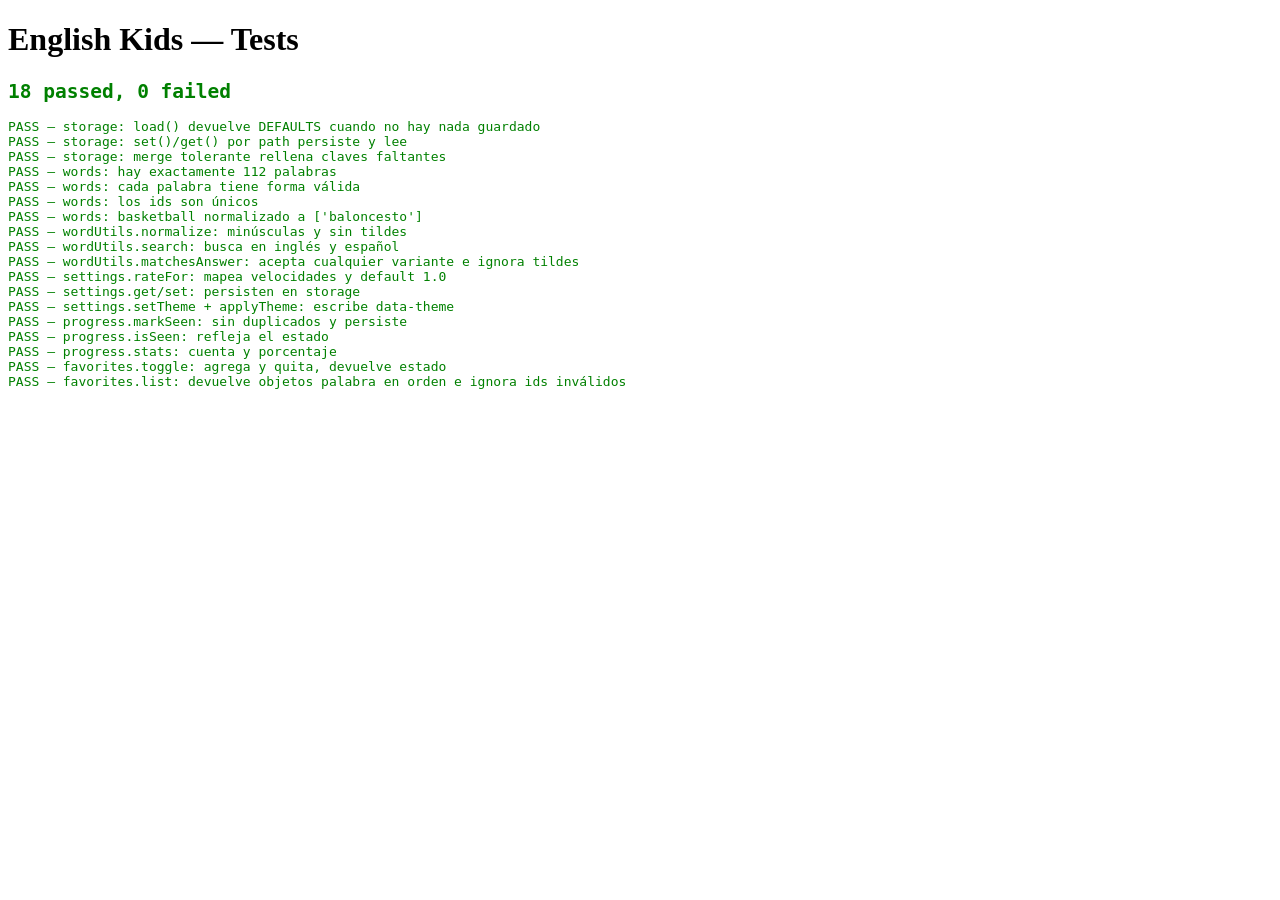
==== tests/tests.html @ 139af02b "feat: favorites module (toggle, query, list)" ====
<!DOCTYPE html>
<html lang="es">
<head>
  <meta charset="UTF-8" />
  <title>English Kids — Tests</title>
</head>
<body>
  <h1>English Kids — Tests</h1>
  <div id="results" style="font-family: monospace; white-space: pre;"></div>

  <!-- Módulos bajo prueba -->
  <script src="../js/storage.js"></script>
  <script src="../js/words.js"></script>
  <script src="../js/settings.js"></script>
  <script src="../js/progress.js"></script>
  <script src="../js/favorites.js"></script>

  <!-- Arnés + suites -->
  <script src="test-framework.js"></script>
  <script src="storage.test.js"></script>
  <script src="words.test.js"></script>
  <script src="settings.test.js"></script>
  <script src="progress.test.js"></script>
  <script src="favorites.test.js"></script>

  <script>
    EKTest.run(document.getElementById("results"));
  </script>
</body>
</html>
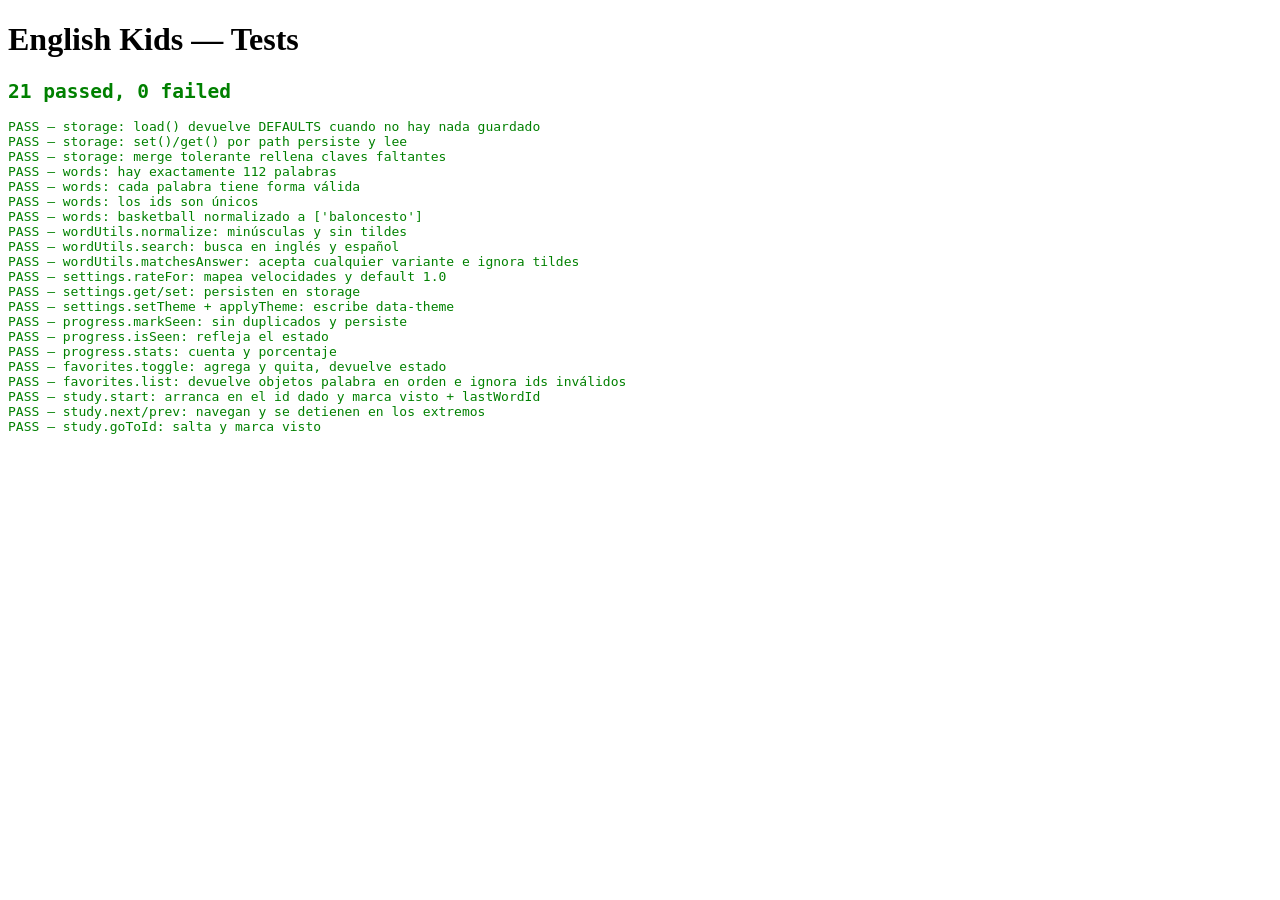
==== commit c642a9e2: "feat: study session controller (navigation, seen, resume)" ====
--- a/tests/tests.html
+++ b/tests/tests.html
@@ -14,6 +14,7 @@
   <script src="../js/settings.js"></script>
   <script src="../js/progress.js"></script>
   <script src="../js/favorites.js"></script>
+  <script src="../js/study.js"></script>
 
   <!-- Arnés + suites -->
   <script src="test-framework.js"></script>
@@ -22,6 +23,7 @@
   <script src="settings.test.js"></script>
   <script src="progress.test.js"></script>
   <script src="favorites.test.js"></script>
+  <script src="study.test.js"></script>
 
   <script>
     EKTest.run(document.getElementById("results"));
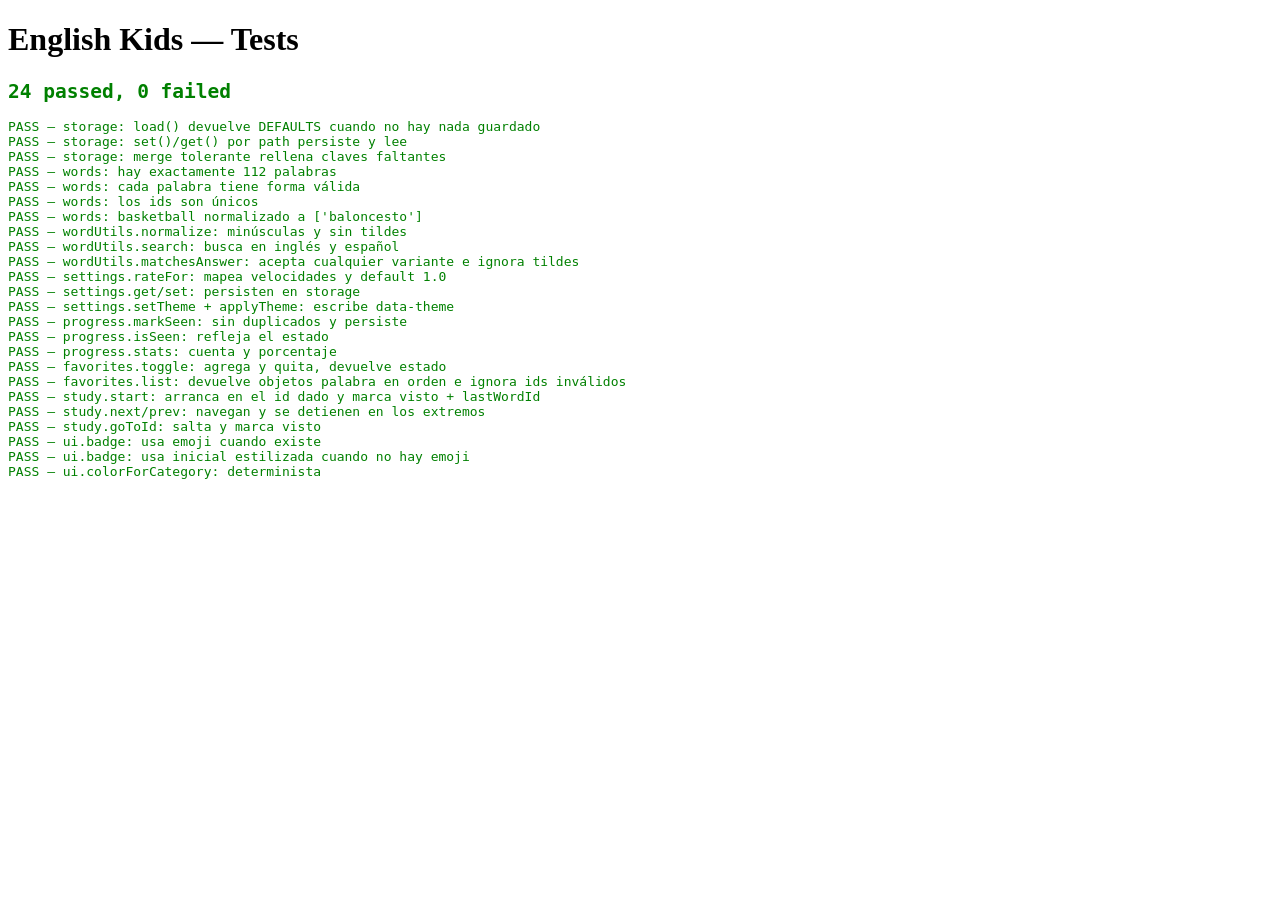
==== commit db8c9890: "feat: UI rendering for home, study, favorites, settings" ====
--- a/tests/tests.html
+++ b/tests/tests.html
@@ -15,6 +15,7 @@
   <script src="../js/progress.js"></script>
   <script src="../js/favorites.js"></script>
   <script src="../js/study.js"></script>
+  <script src="../js/ui.js"></script>
 
   <!-- Arnés + suites -->
   <script src="test-framework.js"></script>
@@ -24,6 +25,7 @@
   <script src="progress.test.js"></script>
   <script src="favorites.test.js"></script>
   <script src="study.test.js"></script>
+  <script src="ui.test.js"></script>
 
   <script>
     EKTest.run(document.getElementById("results"));
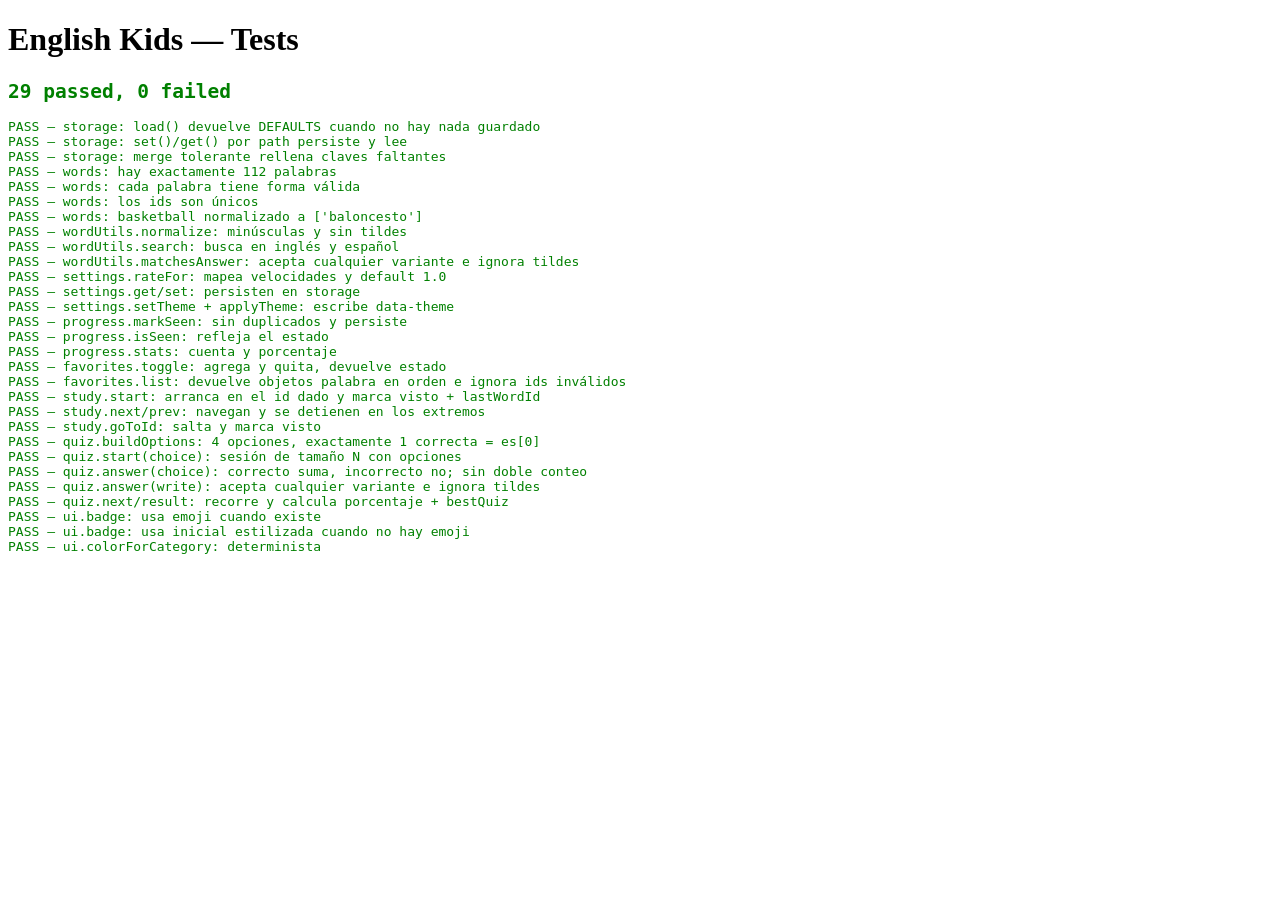
==== commit c4b71ff9: "feat: quiz engine (choice, write, listen) with scoring" ====
--- a/tests/tests.html
+++ b/tests/tests.html
@@ -15,6 +15,7 @@
   <script src="../js/progress.js"></script>
   <script src="../js/favorites.js"></script>
   <script src="../js/study.js"></script>
+  <script src="../js/quiz.js"></script>
   <script src="../js/ui.js"></script>
 
   <!-- Arnés + suites -->
@@ -25,6 +26,7 @@
   <script src="progress.test.js"></script>
   <script src="favorites.test.js"></script>
   <script src="study.test.js"></script>
+  <script src="quiz.test.js"></script>
   <script src="ui.test.js"></script>
 
   <script>
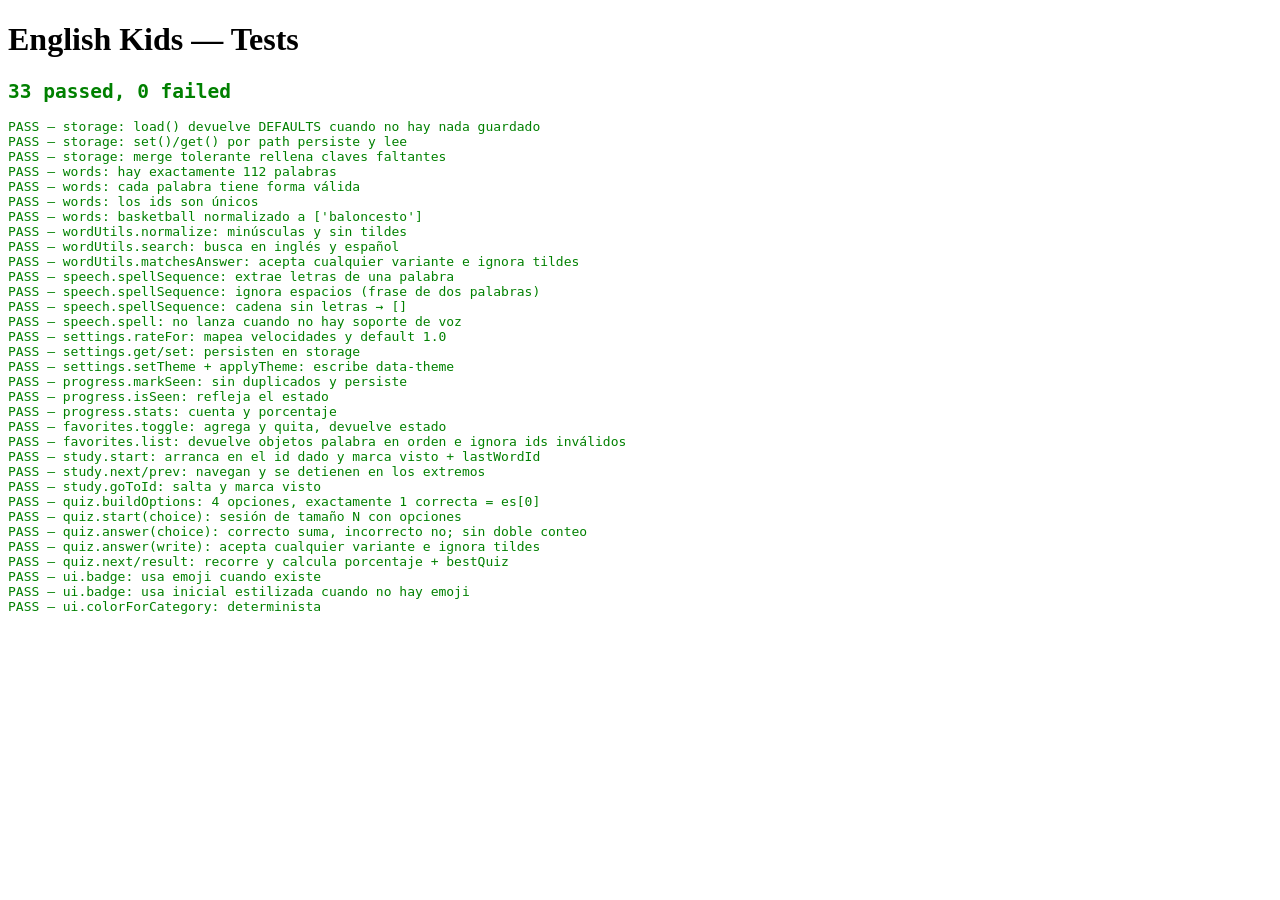
==== commit ee7b6afe: "feat: spell-out helper and fix speech start-truncation" ====
--- a/tests/tests.html
+++ b/tests/tests.html
@@ -11,6 +11,7 @@
   <!-- Módulos bajo prueba -->
   <script src="../js/storage.js"></script>
   <script src="../js/words.js"></script>
+  <script src="../js/speech.js"></script>
   <script src="../js/settings.js"></script>
   <script src="../js/progress.js"></script>
   <script src="../js/favorites.js"></script>
@@ -22,6 +23,7 @@
   <script src="test-framework.js"></script>
   <script src="storage.test.js"></script>
   <script src="words.test.js"></script>
+  <script src="speech.test.js"></script>
   <script src="settings.test.js"></script>
   <script src="progress.test.js"></script>
   <script src="favorites.test.js"></script>
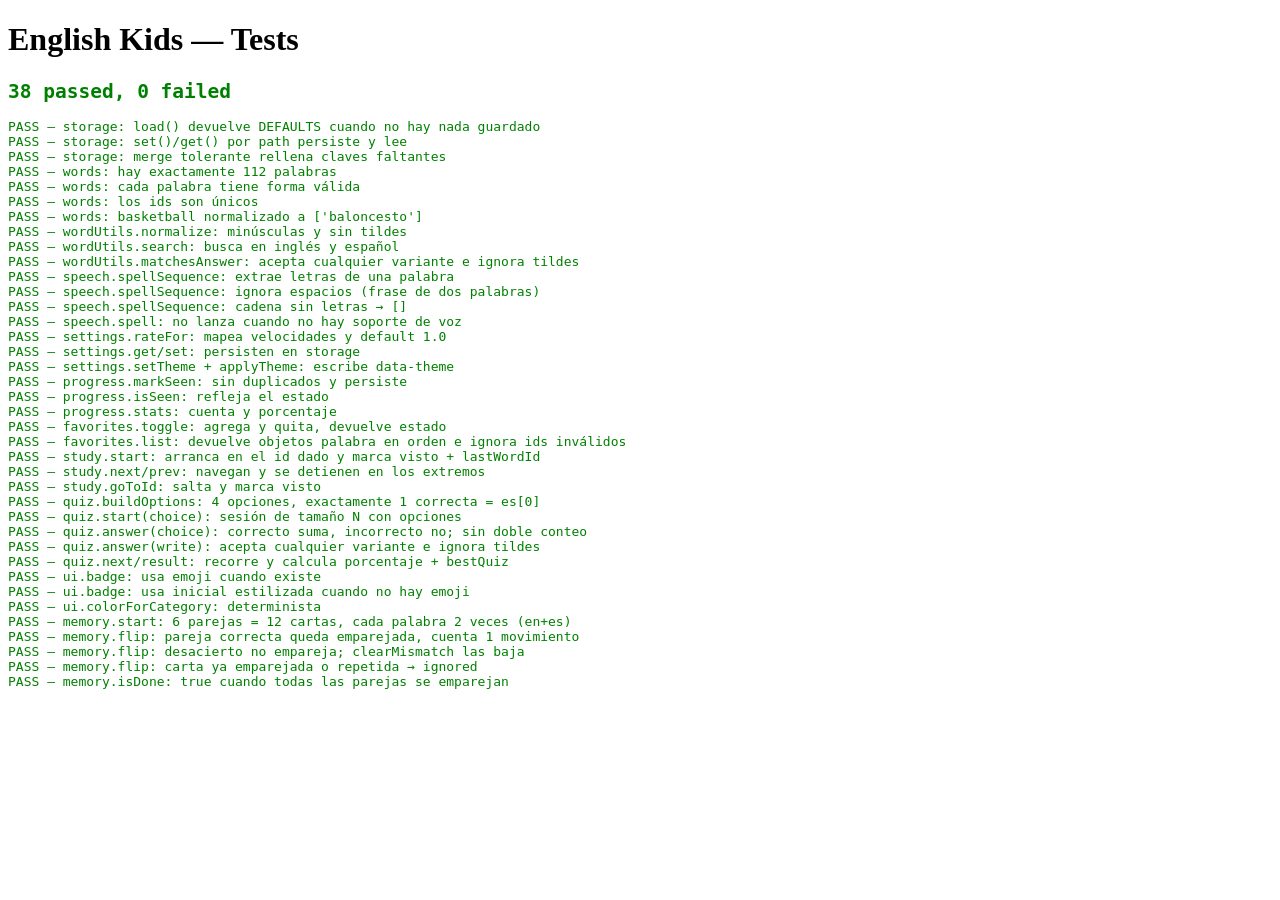
==== commit aca73743: "feat: memory game engine (pairs, moves, match logic)" ====
--- a/tests/tests.html
+++ b/tests/tests.html
@@ -17,6 +17,7 @@
   <script src="../js/favorites.js"></script>
   <script src="../js/study.js"></script>
   <script src="../js/quiz.js"></script>
+  <script src="../js/memory.js"></script>
   <script src="../js/ui.js"></script>
 
   <!-- Arnés + suites -->
@@ -30,6 +31,7 @@
   <script src="study.test.js"></script>
   <script src="quiz.test.js"></script>
   <script src="ui.test.js"></script>
+  <script src="memory.test.js"></script>
 
   <script>
     EKTest.run(document.getElementById("results"));
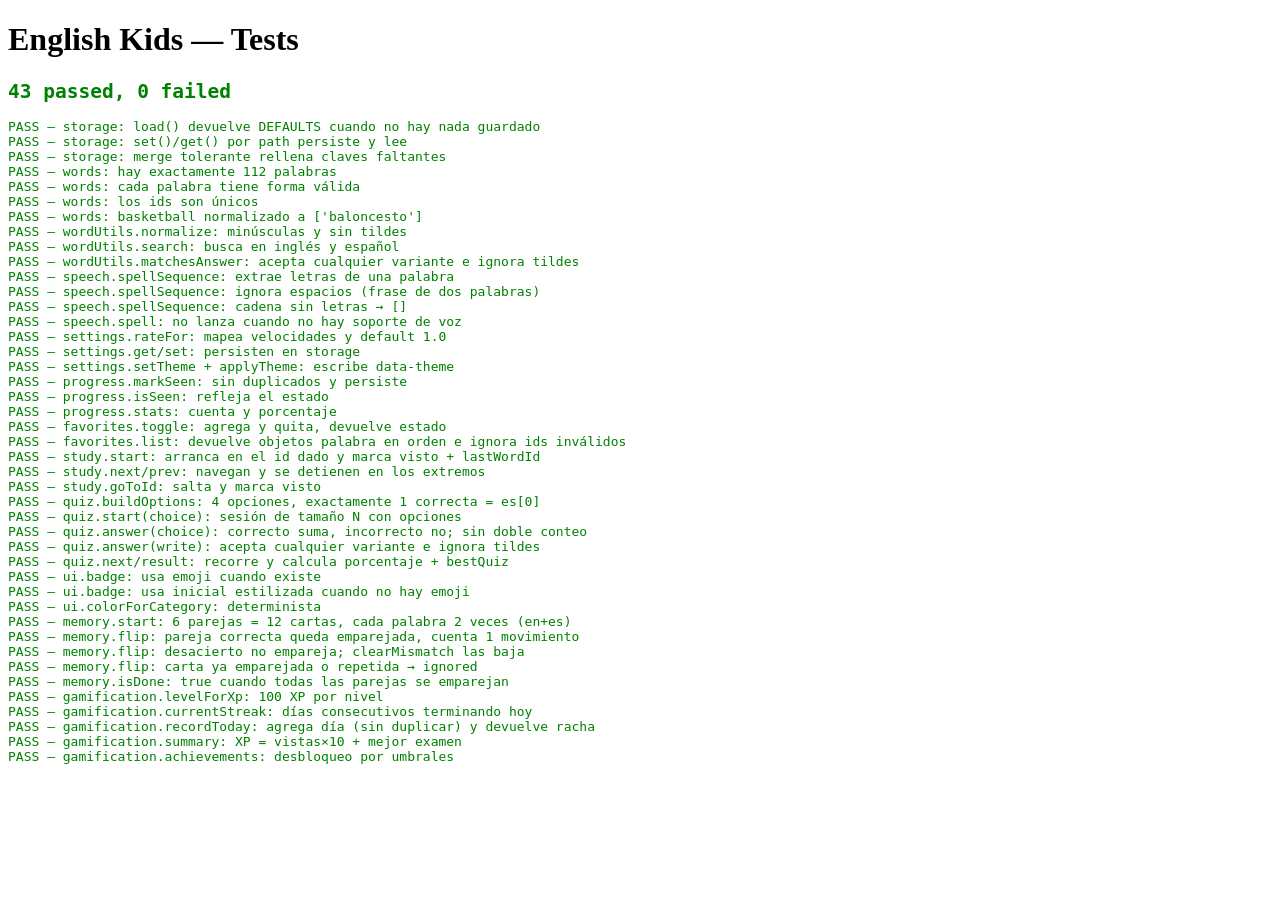
==== commit b20864cf: "feat: gamification engine (xp, levels, streak, achievements)" ====
--- a/tests/tests.html
+++ b/tests/tests.html
@@ -18,6 +18,7 @@
   <script src="../js/study.js"></script>
   <script src="../js/quiz.js"></script>
   <script src="../js/memory.js"></script>
+  <script src="../js/gamification.js"></script>
   <script src="../js/ui.js"></script>
 
   <!-- Arnés + suites -->
@@ -32,6 +33,7 @@
   <script src="quiz.test.js"></script>
   <script src="ui.test.js"></script>
   <script src="memory.test.js"></script>
+  <script src="gamification.test.js"></script>
 
   <script>
     EKTest.run(document.getElementById("results"));
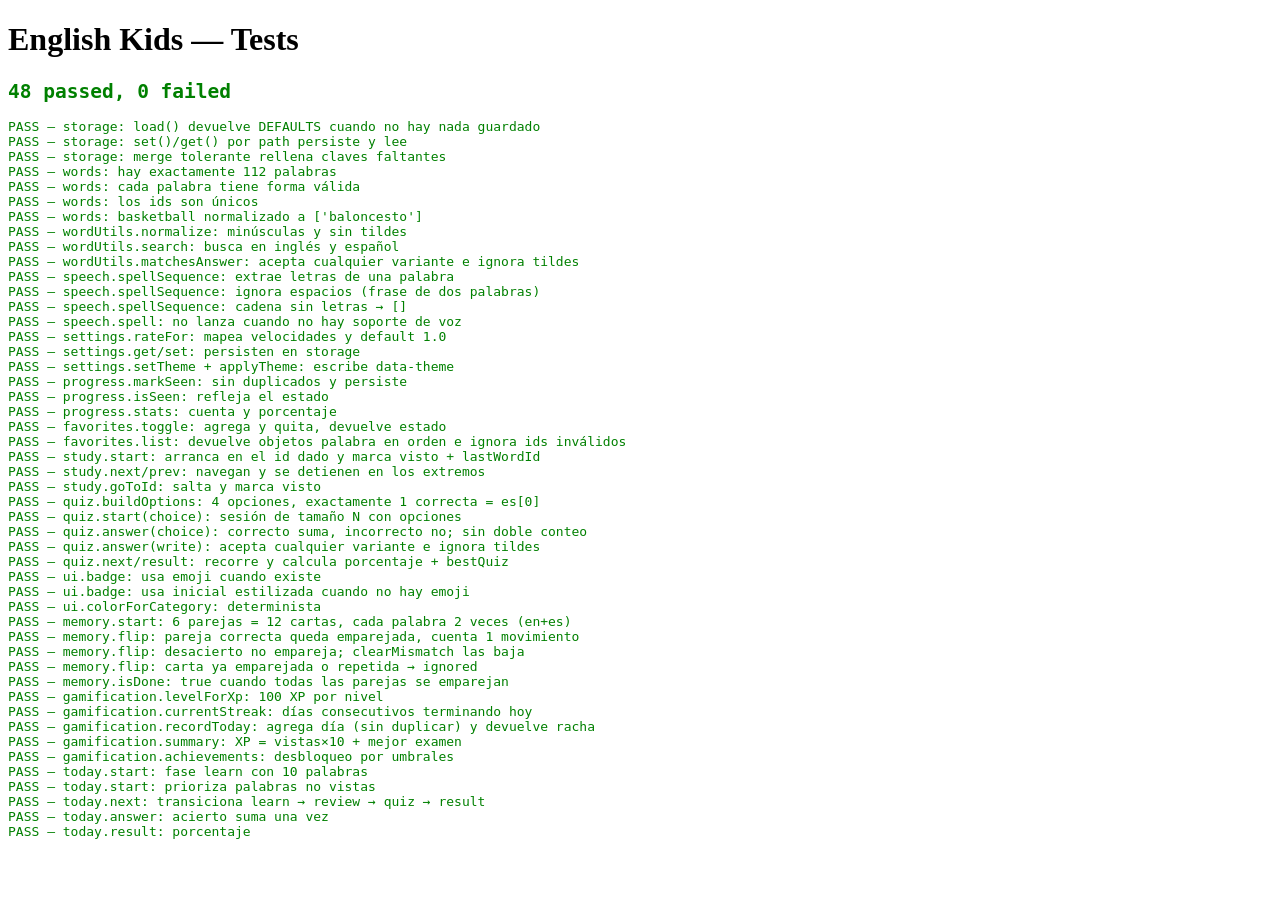
==== commit 18603099: "feat: 'study today' engine (learn/review/quiz/result flow)" ====
--- a/tests/tests.html
+++ b/tests/tests.html
@@ -19,6 +19,7 @@
   <script src="../js/quiz.js"></script>
   <script src="../js/memory.js"></script>
   <script src="../js/gamification.js"></script>
+  <script src="../js/today.js"></script>
   <script src="../js/ui.js"></script>
 
   <!-- Arnés + suites -->
@@ -34,6 +35,7 @@
   <script src="ui.test.js"></script>
   <script src="memory.test.js"></script>
   <script src="gamification.test.js"></script>
+  <script src="today.test.js"></script>
 
   <script>
     EKTest.run(document.getElementById("results"));
